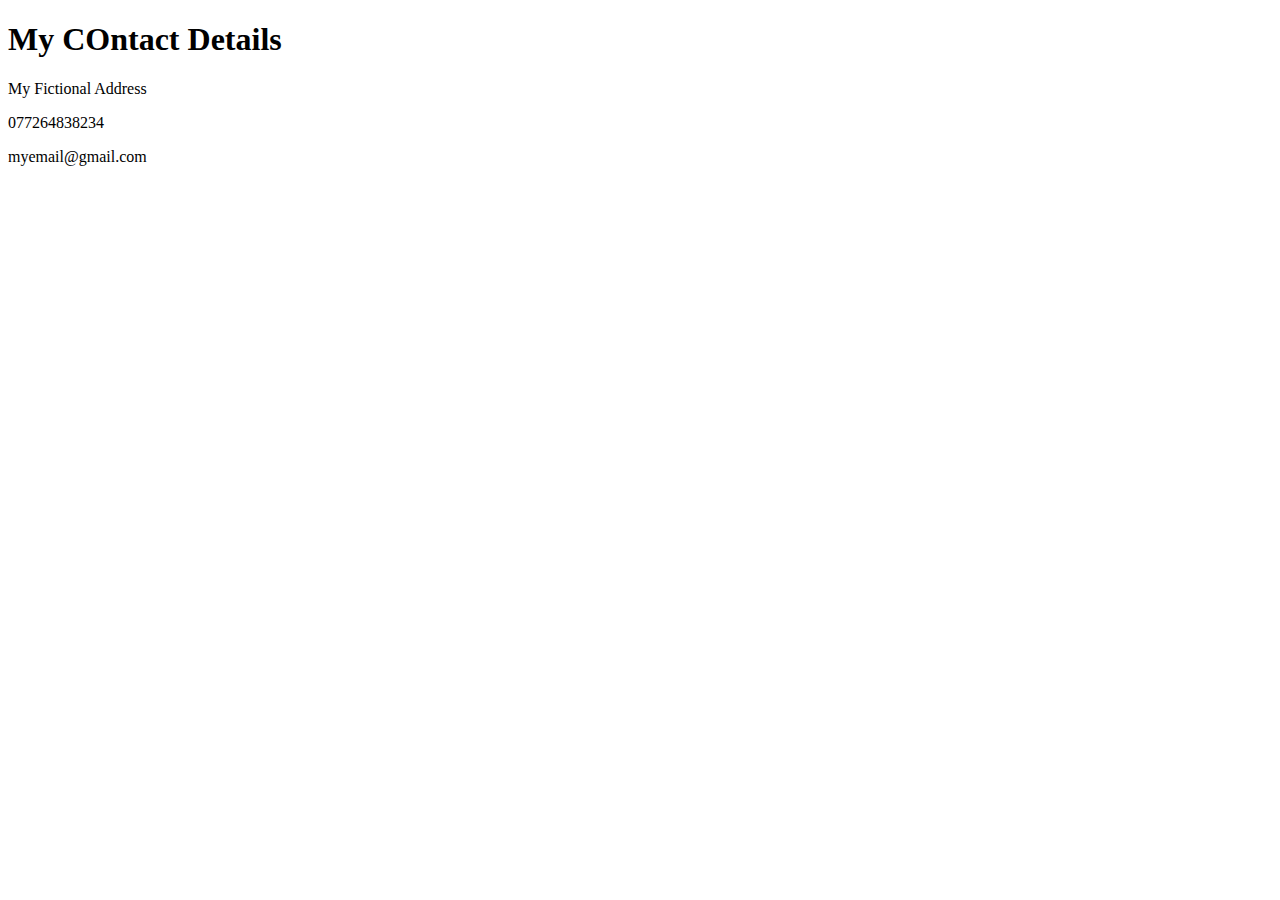
==== contact-me.html @ b4c81a6d "first commit" ====
<!DOCTYPE html>
<html lang="en">
<head>
    <meta charset="UTF-8">
    <meta http-equiv="X-UA-Compatible" content="IE=edge">
    <meta name="viewport" content="width=device-width, initial-scale=1.0">
    <title>Contact Me</title>
</head>
<body>
    <h1>My COntact Details</h1>
    <p>My Fictional Address</p>
    <p>077264838234</p>
    <p>myemail@gmail.com</p>
</body>
</html>
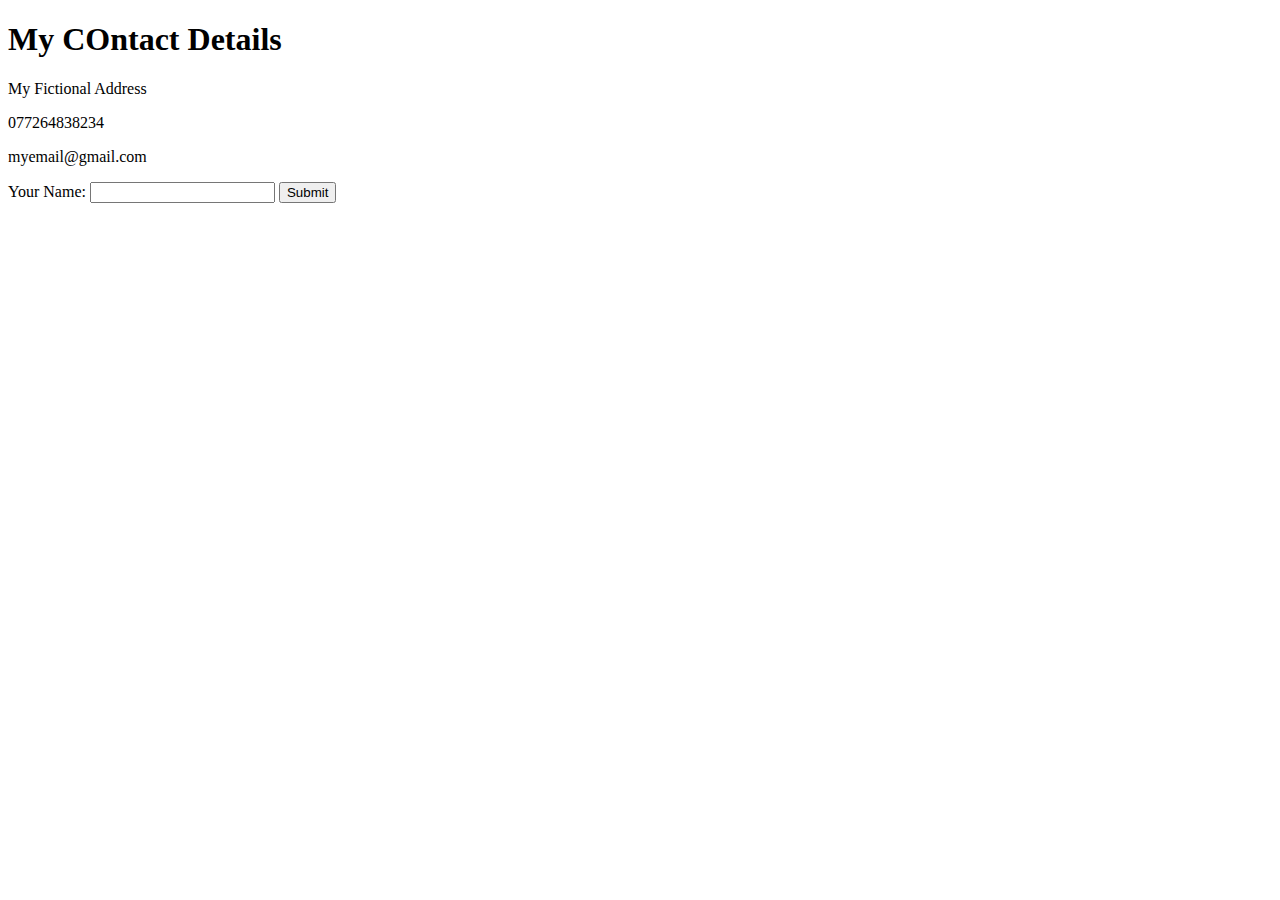
==== commit 1d5b9e76: "starting contact form" ====
--- a/contact-me.html
+++ b/contact-me.html
@@ -11,5 +11,11 @@
     <p>My Fictional Address</p>
     <p>077264838234</p>
     <p>myemail@gmail.com</p>
+
+<form class="" action="" method="post">
+    <label>Your Name:</label>
+    <input type="text" name="" value="">
+    <input type="submit" name="">
+</form>
 </body>
 </html>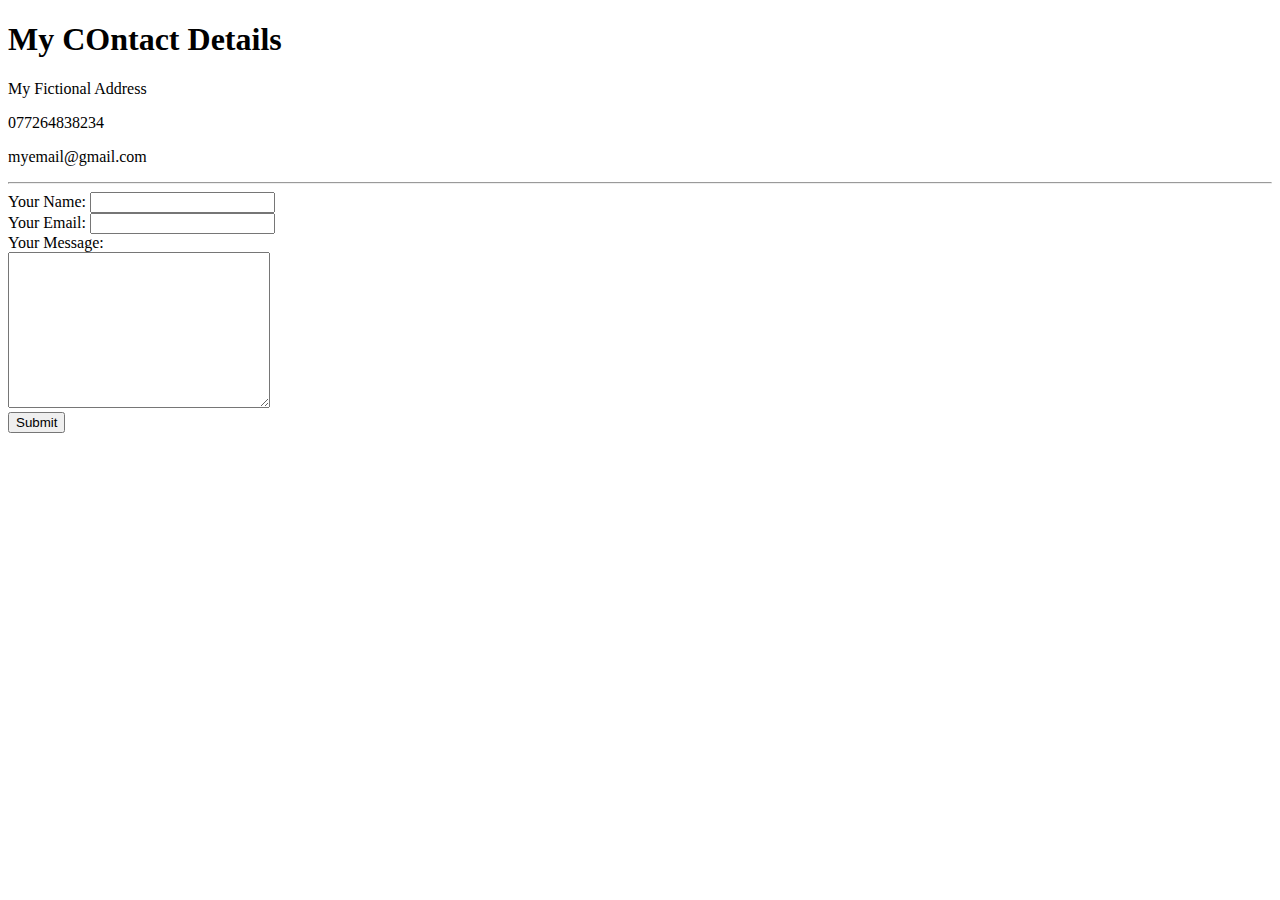
==== commit 52fac1a0: "learned how to create input labels" ====
--- a/contact-me.html
+++ b/contact-me.html
@@ -11,10 +11,14 @@
     <p>My Fictional Address</p>
     <p>077264838234</p>
     <p>myemail@gmail.com</p>
-
-<form class="" action="" method="post">
+<hr>
+<form action="mailto:" method="post" enctype="text/plain">
     <label>Your Name:</label>
-    <input type="text" name="" value="">
+    <input type="text" name="yourName" value=""><br>
+    <label>Your Email:</label>
+    <input type="email" name="yourEmail" value=""><br>
+    <label>Your Message:</label><br>
+    <textarea name="yourMessage" cols="30" rows="10"></textarea><br>
     <input type="submit" name="">
 </form>
 </body>
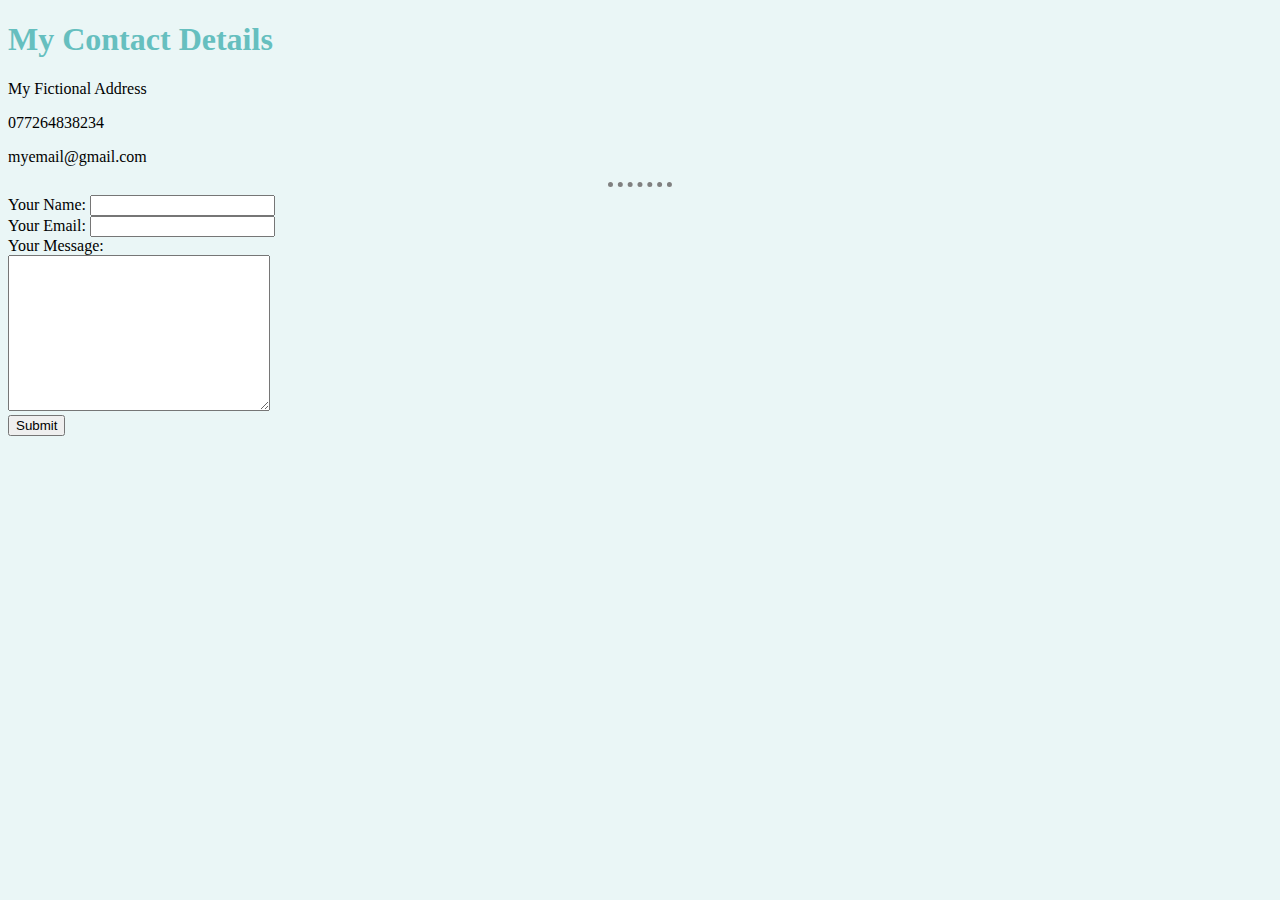
==== commit 03df0940: "recolor" ====
--- a/contact-me.html
+++ b/contact-me.html
@@ -5,9 +5,10 @@
     <meta http-equiv="X-UA-Compatible" content="IE=edge">
     <meta name="viewport" content="width=device-width, initial-scale=1.0">
     <title>Contact Me</title>
+    <link rel="stylesheet" href="/css/styles.css">
 </head>
 <body>
-    <h1>My COntact Details</h1>
+    <h1>My Contact Details</h1>
     <p>My Fictional Address</p>
     <p>077264838234</p>
     <p>myemail@gmail.com</p>
--- a/css/styles.css
+++ b/css/styles.css
@@ -0,0 +1,15 @@
+body {
+    background-color: #EAF6F6;
+}
+
+hr {
+    border-style: none;
+    border-top-style: dotted;
+    border-color: grey;
+    border-width: 5px;
+    width: 5%;
+}
+
+h1, h3 {
+    color: #66BFBF;
+}